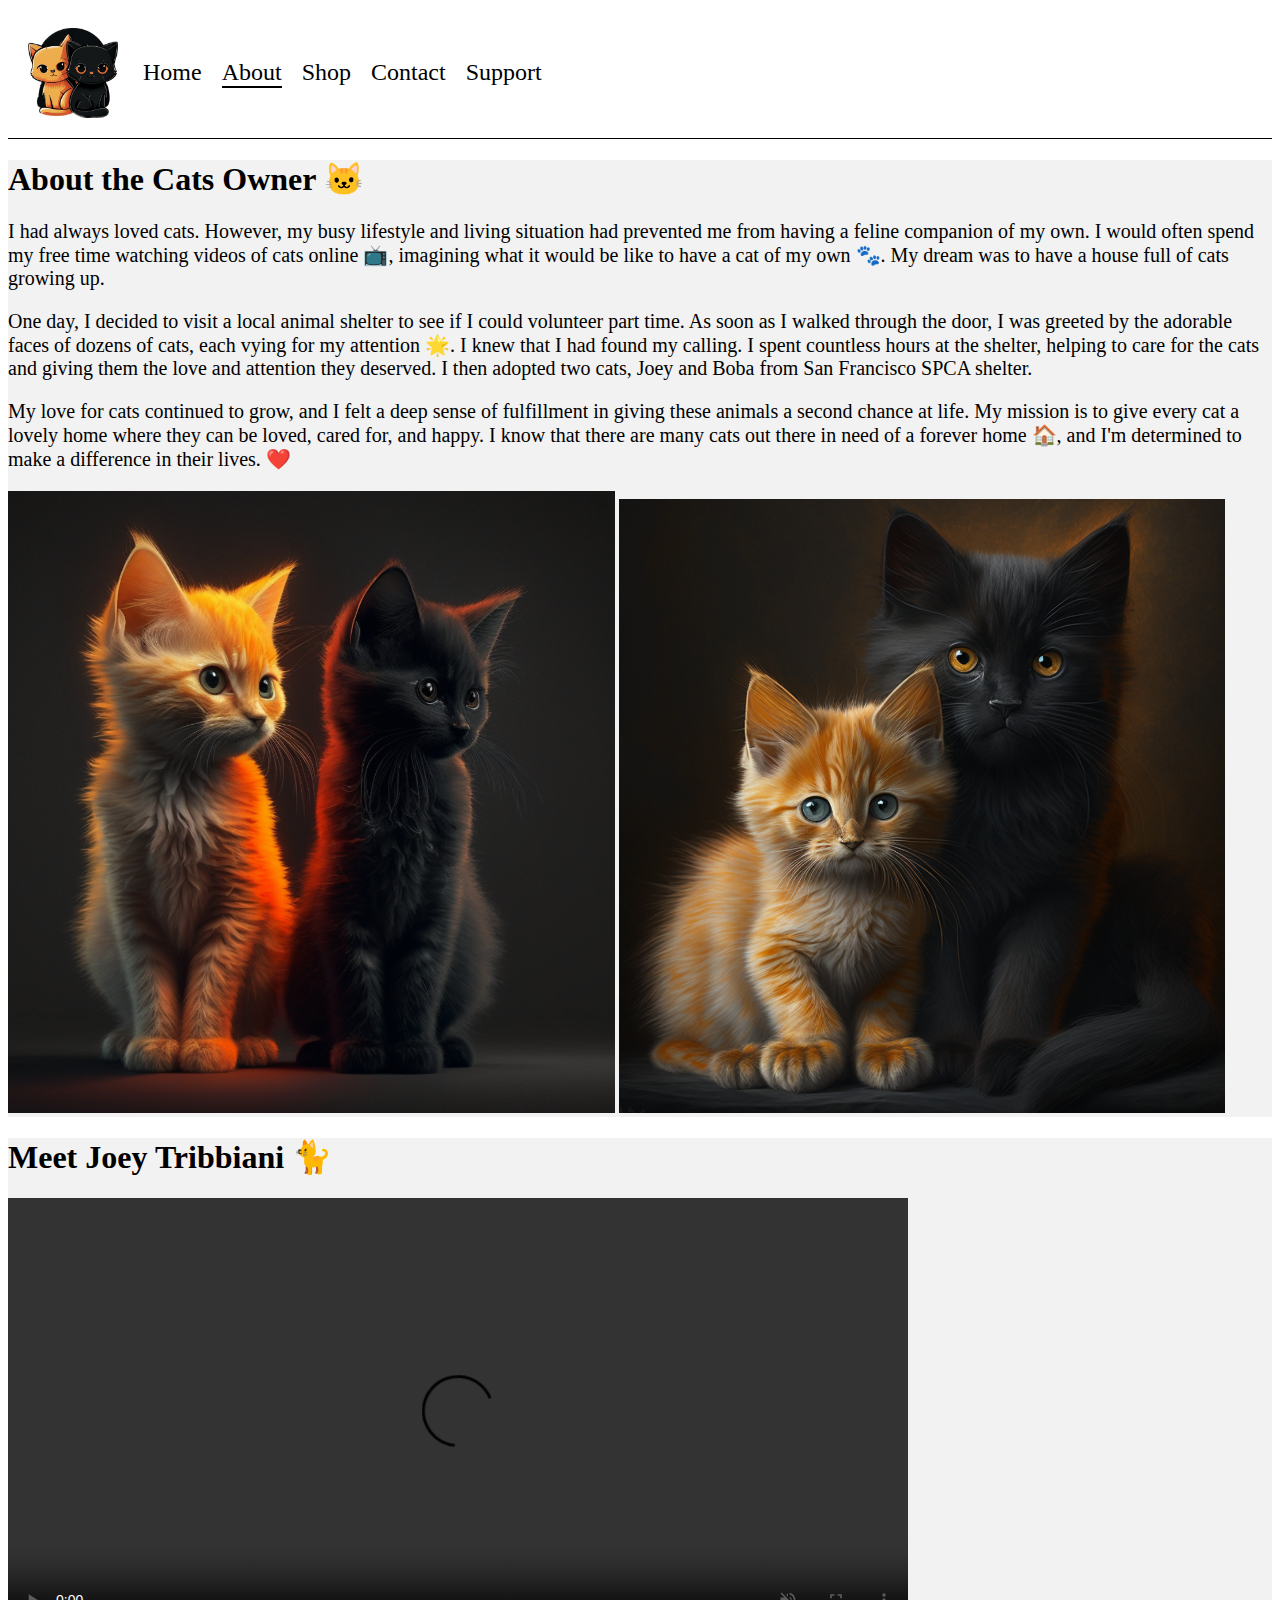
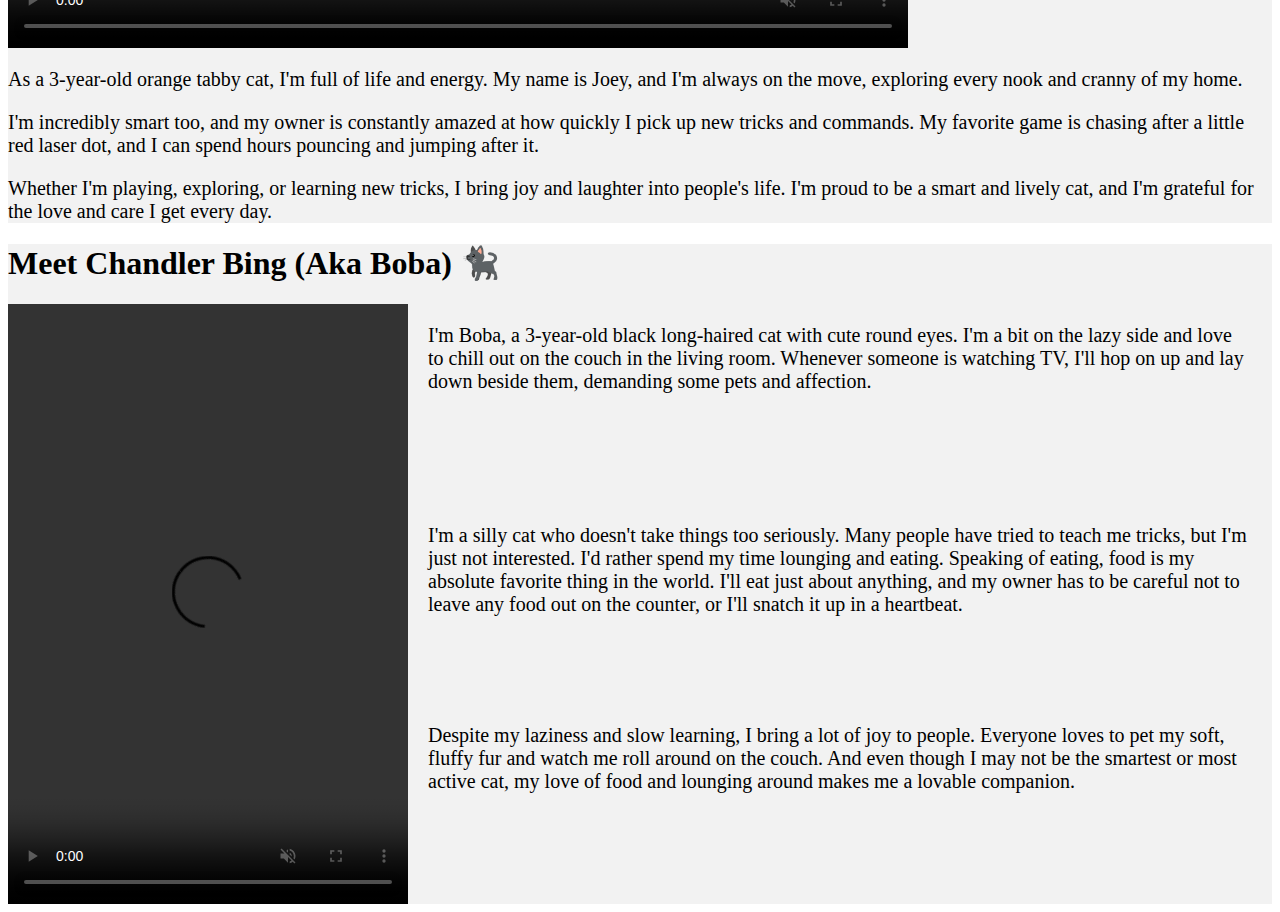
==== about.html @ 40adbaa4 "Init commit" ====
<html>
  <head>
    <title>Shop Catitude Crewmates</title>
    <link rel="stylesheet" href="style.css">
    <script src="header.js"></script>
    <script src="script.js"></script>
</head>
<body>
	<header>
    <a href="header.html" class="flex-item logo-container">
      <img id="logo-image" src="./logo.jpg" alt="Logo" class="logo">
    </a>
		<nav class="flex-item">
			<ul class="header-links">
				<li><a href="header.html">Home</a></li>
				<li class="current"><a href="about.html">About</a></li>
				<li><a href="shop.html">Shop</a></li>
				<li><a href="Contact.html">Contact</a></li>
                <li><a href="support.html">Support</a></li>
			</ul>
		</nav>
	</header>
  <div class = 'me_bgc'>
      <h1>About the Cats Owner 🐱 </h1>
      <P>I had always loved cats. However, my busy lifestyle and living situation had prevented me from having a feline companion of my own. I would often spend my free time watching videos of cats online 📺, imagining what it would be like to have a cat of my own 🐾. My dream was to have a house full of cats growing up.</P>
      <P>One day, I decided to visit a local animal shelter to see if I could volunteer part time. As soon as I walked through the door, I was greeted by the adorable faces of dozens of cats, each vying for my attention 🌟. I knew that I had found my calling. I spent countless hours at the shelter, helping to care for the cats and giving them the love and attention they deserved. I then adopted two cats, Joey and Boba from San Francisco SPCA shelter.</P>
      <P>My love for cats continued to grow, and I felt a deep sense of fulfillment in giving these animals a second chance at life. My mission is to give every cat a lovely home where they can be loved, cared for, and happy. I know that there are many cats out there in need of a forever home 🏠, and I'm determined to make a difference in their lives. ❤️ </P> 
    <img class="side-by-side" src="./shelter1.jpg" alt="shelter1">
      <img class="side-by-side" src="./shelter2.jpg" alt="shelter2">
  </div>

  <div class = 'joey_bgc'>
      <h1>Meet Joey Tribbiani 🐈 </h1>
        <div>
          <video width="900" height="450" controls muted>
            <source src="./pingpong.mp4" type="video/mp4">
          </video>
          <p>As a 3-year-old orange tabby cat, I'm full of life and energy. My name is Joey, and I'm always on the move, exploring every nook and cranny of my home. </p>
          <p>I'm incredibly smart too, and my owner is constantly amazed at how quickly I pick up new tricks and commands. My favorite game is chasing after a little red laser dot, and I can spend hours pouncing and jumping after it.</p>
          <p>Whether I'm playing, exploring, or learning new tricks, I bring joy and laughter into people's life. I'm proud to be a smart and lively cat, and I'm grateful for the love and care I get every day.</p>
        </div>
  </div>

  <div class = 'boba_bgc'>
          <h1>Meet Chandler Bing (Aka Boba) 🐈‍⬛ </h1>

        <div class="boba">
            <video width="400" height="600" controls muted>
              <source src="./boba.mp4" type="video/mp4">
            </video>
            <div class="boba_text">
              <p class="sentence1"> I'm Boba, a 3-year-old black long-haired cat with cute round eyes. I'm a bit on the lazy side and love to chill out on the couch in the living room. Whenever someone is watching TV, I'll hop on up and lay down beside them, demanding some pets and affection.</p>
              <p class="sentence1">I'm a silly cat who doesn't take things too seriously. Many people have tried to teach me tricks, but I'm just not interested. I'd rather spend my time lounging and eating. Speaking of eating, food is my absolute favorite thing in the world. I'll eat just about anything, and my owner has to be careful not to leave any food out on the counter, or I'll snatch it up in a heartbeat.</p>
              <p class="sentence1">Despite my laziness and slow learning, I bring a lot of joy to people. Everyone loves to pet my soft, fluffy fur and watch me roll around on the couch. And even though I may not be the smartest or most active cat, my love of food and lounging around makes me a lovable companion.</p>
            </div>
        </div>
  </div>
    </body>
</html>
---- style.css ----
/* set the whole page to be dark grey with white text */
  
body {
  background-color: #fff;
  color: #000000;
  margin:20px, 20px;
}

header {
  display: flex;
}

header a {
  width: 90px;
  height: 90px;
}

.logo-container {
  margin-right: 15px;
}

.flex-item {
  flex-shrink: 0;
}

/* Set the background color and add padding to the header */
header {
  background-color: #fff;
  padding: 20px;
  display: flex;
  border-bottom: 1px solid black;
}

/* Style the navigation menu */
nav {
  display: flex;
  justify-content: center;
  align-items: center;
}

nav ul {
  list-style: none;
  margin: 0;
  padding: 0;
  display: flex;
}

nav li {
  margin: 0 10px;
}

#logo-image {
  width: 100%;
  height: 100%;
  display: block;
}

p {
  font-size: 20px;
}

form {
  display: flex;
  flex-direction: column;
  width: 50%;
  margin: 0 auto;
}

label, input, textarea {
  margin-bottom: 10px;
}

input[type="text"], input[type="email"], textarea {
  border-radius: 5px;
  border: 1px solid #ccc;
  box-sizing: border-box;
  margin-top: 6px;
  margin-bottom: 16px;
  resize: vertical;
  width: 100%;
  padding: 12px;
  font-size: 16px;
}

input[type="submit"] {
  background-color: #fbb347;
  color: rgb(52, 52, 52);
  border: none;
  padding: 10px 20px;
  border-radius: 5px;
  cursor: pointer;
}

input[type="submit"]:hover {
  background-color: #fbb347;
}

.site-footer {
  background-color: #fff;
  padding: 10px;
  width: 100%;
  box-sizing: border-box;
}

.social-media {
  display: flex;
}

.social-media > a {
  margin: 20px 20px;
}

.product {
  overflow: auto;
	display: flex;
	flex-direction: column;
	align-items: center;
	margin-bottom: 30px;
}

.product img {
	max-width: 100%;
	height: auto;
	margin-bottom: 10px;
}

.product h3 {
	margin: 0;
}

.product p {
	margin: 5px 0;
}

button {
	background-color: #333;
	color: #fff;
	border: none;
	padding: 10px;
	cursor: pointer;
}

button:hover {
	background-color: #666;
}

.cathouse-image-container {
  display: flex;
}

.cathouse-image-container img {
  margin-right: 20px;
}
.Halloween_photos {
  width: 100%;
  display: flex;
  justify-content: space-around;
}
.Christmas_photos {
  width: 100%;
  display: flex;
  justify-content: space-around;
}
.winter_photos {
  width: 100%;
  display: flex;
  justify-content: space-around;
}
.lego_photos {
  width: 100%;
  display: flex;
  justify-content: space-around;
}
.punk {
  width: 400px;
  height: auto;
}
.punk_photos {
  display: flex;
  justify-content: center;
}

.side-by-side {
  width: 48%;
  margin: 0;
  padding: 0;
}

.christmas_description {
  overflow: auto;
	display: flex;
	flex-direction: column;
	align-items: center;
	margin-bottom: 30px;
}
.halloween_description {
  overflow: auto;
	display: flex;
	flex-direction: column;
	align-items: center;
	margin-bottom: 30px;
}
.winter_description {
  overflow: auto;
	display: flex;
	flex-direction: column;
	align-items: center;
	margin-bottom: 30px;
}
.punk_description {
  overflow: auto;
	display: flex;
	flex-direction: column;
	align-items: center;
	margin-bottom: 30px;
}
.lego_description {
  overflow: auto;
	display: flex;
	flex-direction: column;
	align-items: center;
	margin-bottom: 30px;
}

.instagram_icon {
  width: 90px;
}
.tiktok_icon {
  width: 340px;
}
.youtube_icon {
  width: 250px;
}
.venmo_icon {
  width: 90px;
}
.paypal_icon {
  width: 390px;
}
.gofundme_icon {
  width: 300px;
}

.form_container{
  display: flex;
  align-items: center;
}

.form_container > img {
  height: 500px;
  width: auto;
  padding: 20px;
}

.video-container {
  display: flex;
  flex-direction: row;
  align-items: center;
  text-align: left;
}

.photo-container {
  display: flex;
  flex-direction: row;
  align-items: center;
  margin: 30px 20px;
}

#cat-image {
  height: 400px;
  width: 400px;
}

.sentence1 {
  flex: 1;
  padding: 0 20px;
  font-size: 20px;
}

.header-links {
  font: 20px;
}

.header-links a {
  color: #000000;
  text-decoration: none;
  font-size: 24px;
}

.header-links a:hover {
  border-bottom: 2px solid #000000;
}
.current {
  border-bottom: 2px solid #000000;
}
.boba {
  display:flex;
}
.boba_text {
  display:flex;
  flex-direction: column;
  align-items: center;
}

.me_bgc {
  background-color: #F2F2F2;
}
.joey_bgc {
  background-color: #F2F2F2;
}
.boba_bgc {
  background-color: #F2F2F2;
}
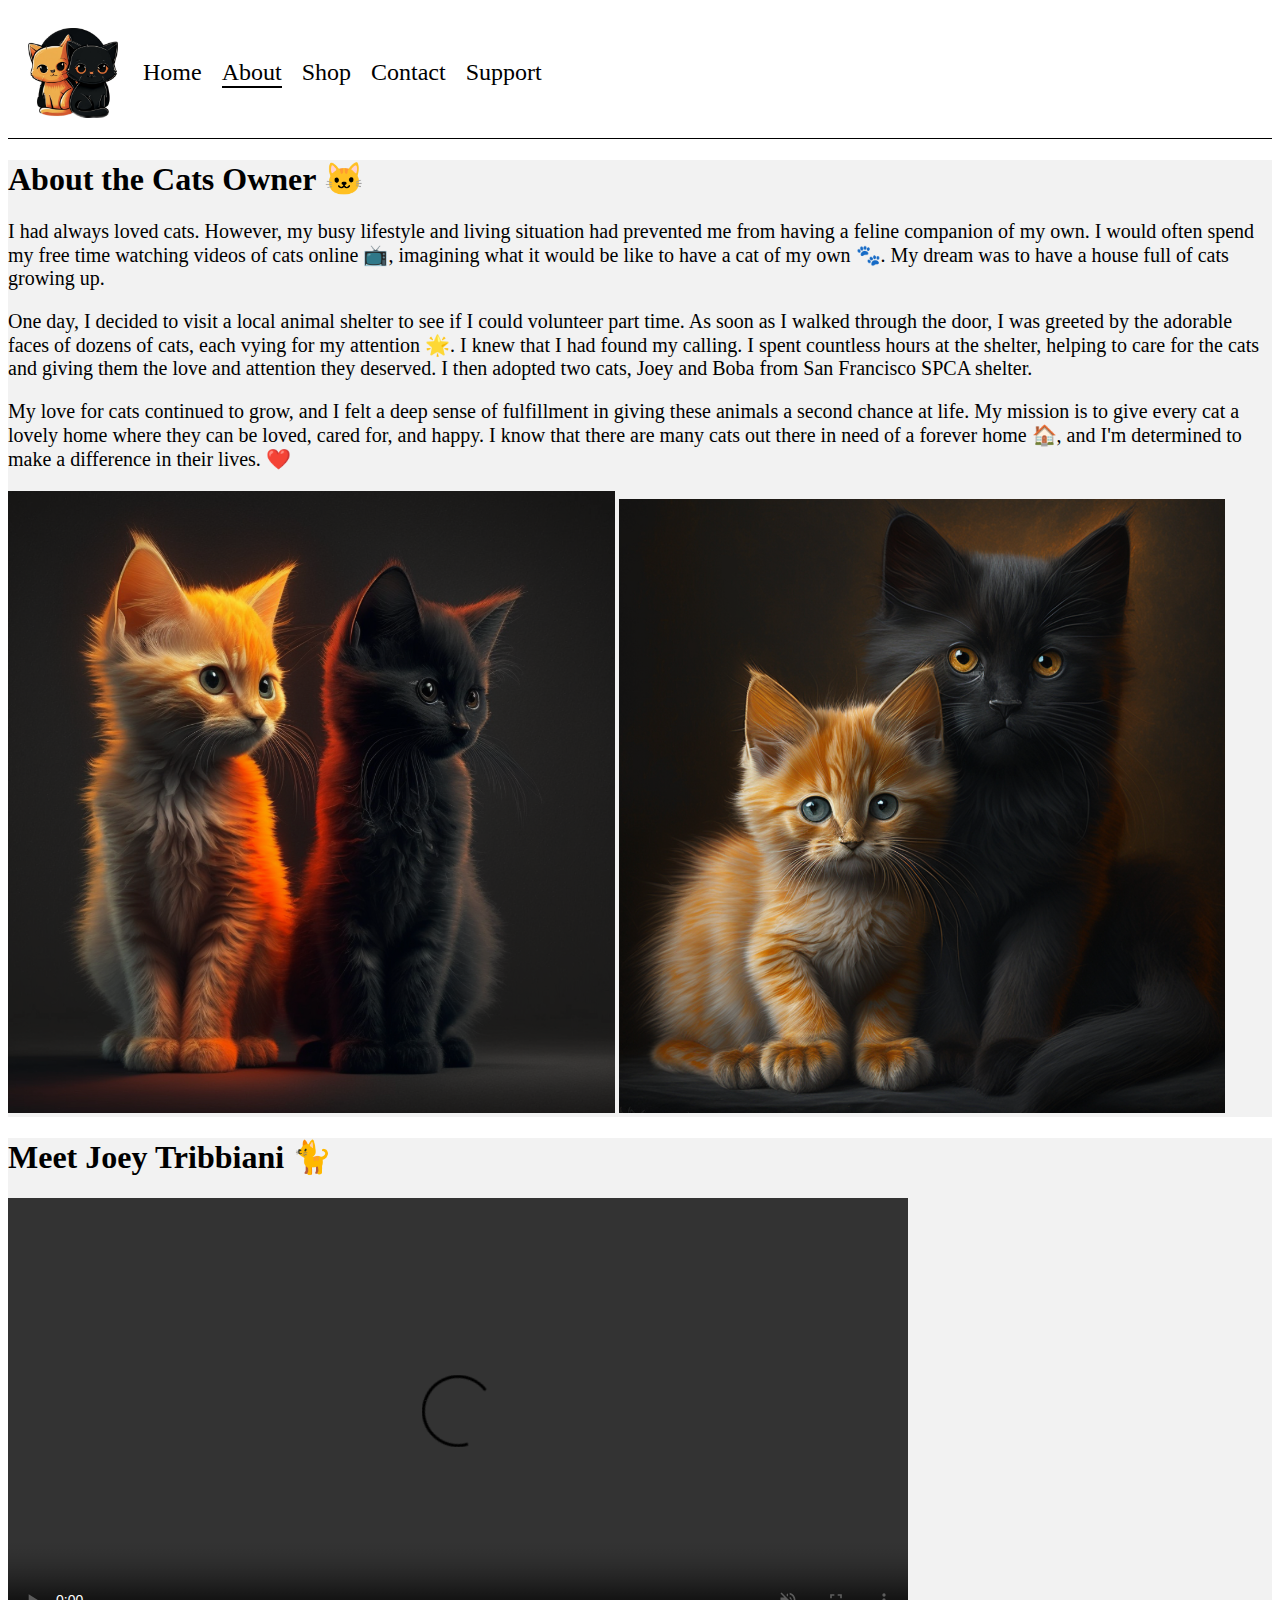
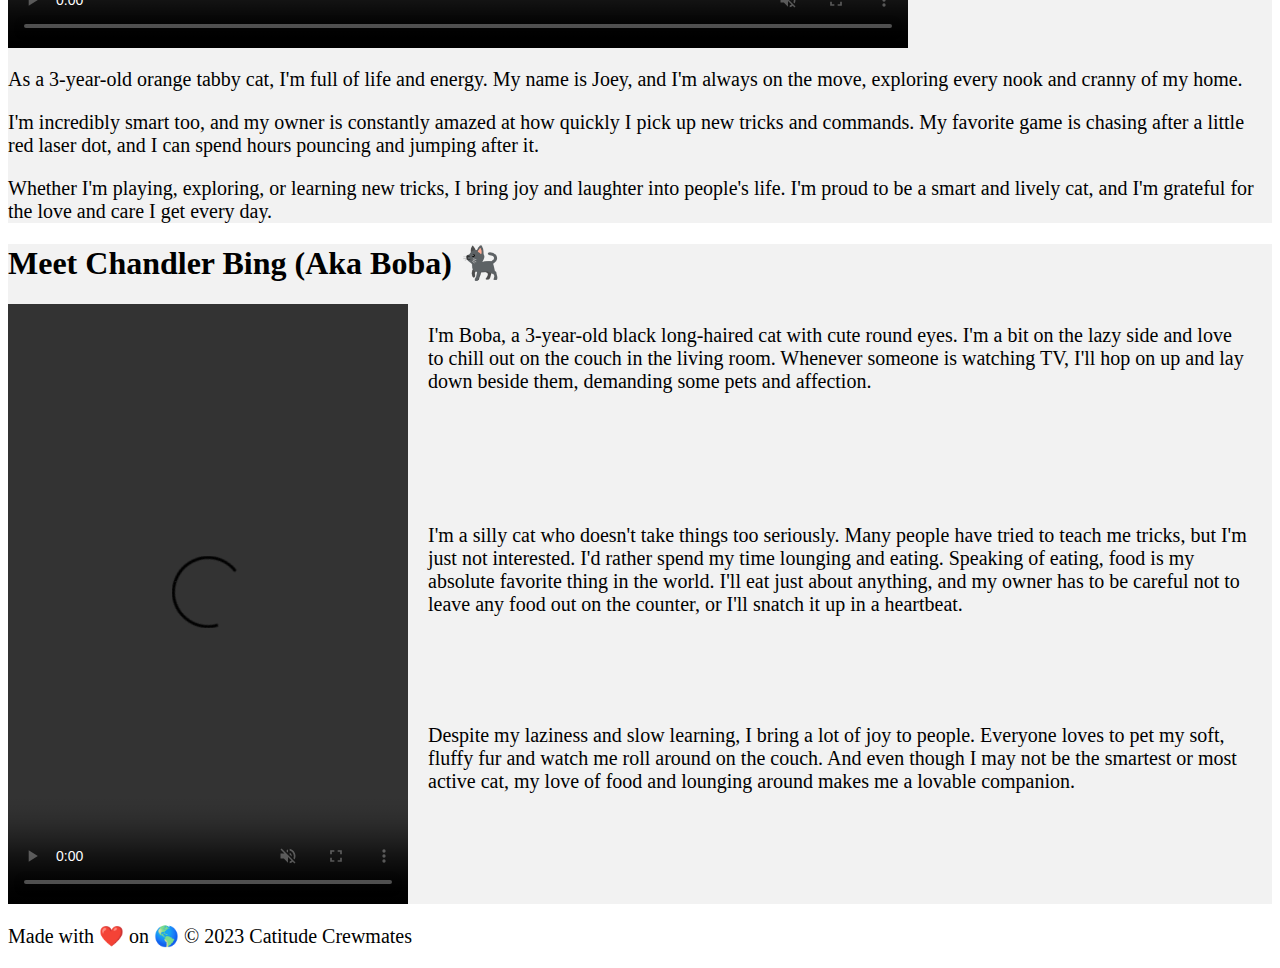
==== commit 400b62f0: "emoji rotator in footer" ====
--- a/about.html
+++ b/about.html
@@ -1,21 +1,21 @@
 <html>
   <head>
-    <title>Shop Catitude Crewmates</title>
+    <title> About Catitude Crewmates</title>
     <link rel="stylesheet" href="style.css">
     <script src="header.js"></script>
     <script src="script.js"></script>
 </head>
 <body>
 	<header>
-    <a href="header.html" class="flex-item logo-container">
+    <a href="./" class="flex-item logo-container">
       <img id="logo-image" src="./logo.jpg" alt="Logo" class="logo">
     </a>
 		<nav class="flex-item">
 			<ul class="header-links">
-				<li><a href="header.html">Home</a></li>
+				<li><a href="./">Home</a></li>
 				<li class="current"><a href="about.html">About</a></li>
 				<li><a href="shop.html">Shop</a></li>
-				<li><a href="Contact.html">Contact</a></li>
+				<li><a href="contact.html">Contact</a></li>
                 <li><a href="support.html">Support</a></li>
 			</ul>
 		</nav>
@@ -55,5 +55,7 @@
             </div>
         </div>
   </div>
+  <p>Made with <span id="icon-changer">love</span> on 🌎 &copy; 2023 Catitude Crewmates</p>
     </body>
 </html>
+
--- a/style.css
+++ b/style.css
@@ -171,6 +171,11 @@
   display: flex;
   justify-content: space-around;
 }
+.leash_photos {
+  width: 100%;
+  display: flex;
+  justify-content: space-around;
+}
 .punk {
   width: 400px;
   height: auto;
@@ -221,6 +226,13 @@
 	align-items: center;
 	margin-bottom: 30px;
 }
+.leash_description {
+  overflow: auto;
+	display: flex;
+	flex-direction: column;
+	align-items: center;
+	margin-bottom: 30px;
+}
 
 .instagram_icon {
   width: 90px;
@@ -310,4 +322,20 @@
 }
 .boba_bgc {
   background-color: #F2F2F2;
-}+}
+
+
+@media only screen and (min-width: 768px) {
+  /* tablets and desktop */
+}
+
+@media only screen and (max-width: 767px) {
+  /* phones */
+}
+
+@media only screen and (max-width: 767px) and (orientation: portrait) {
+  /* portrait phones */
+}
+
+
+
